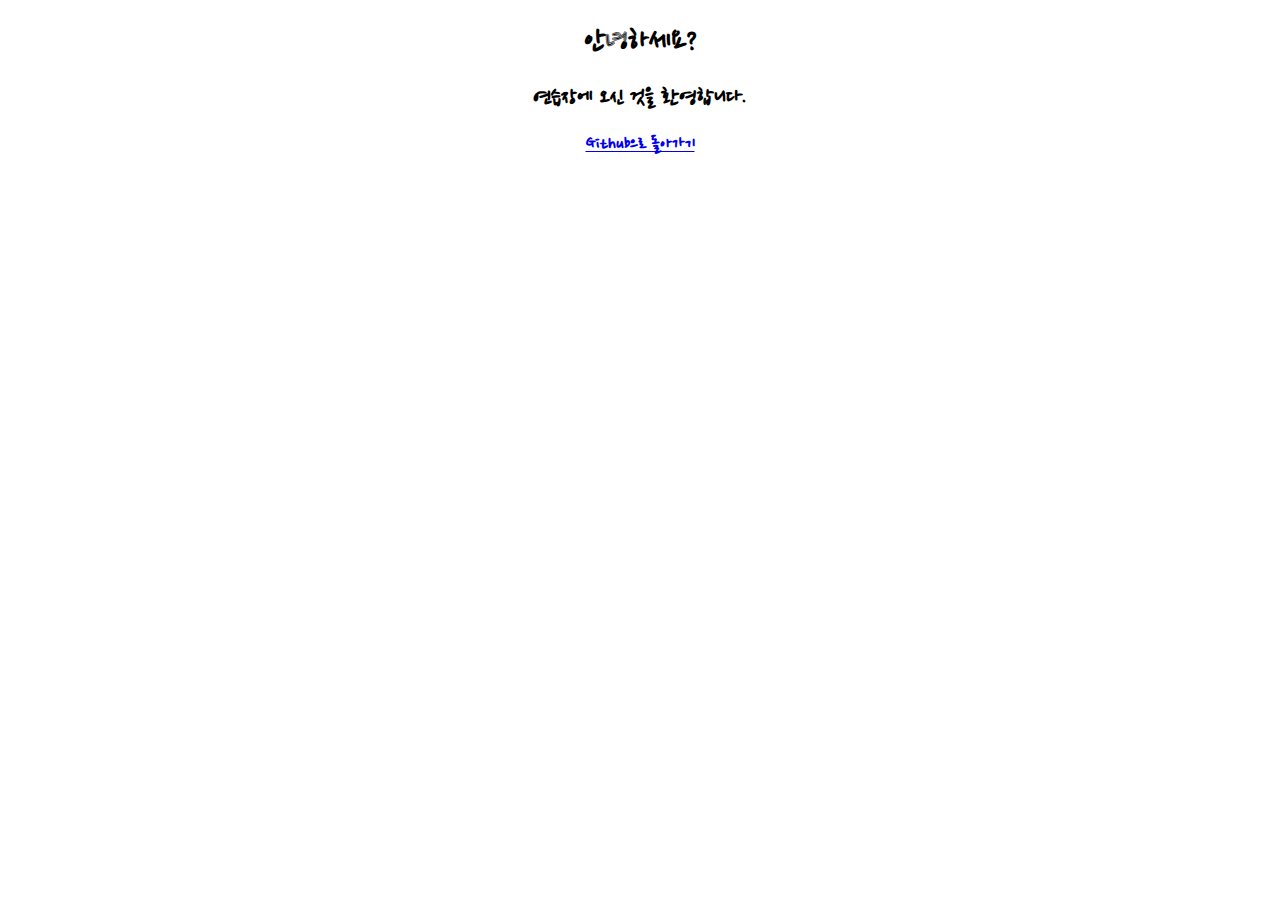
==== index.html @ b8940896 "Update index.html" ====
<!DOCTYPE html>
<html>
  <head>
    <title>여백의 미</title>
    <link rel="preconnect" href="https://fonts.gstatic.com">
    <link href="https://fonts.googleapis.com/css2?family=Nanum+Pen+Script&display=swap" rel="stylesheet">
    <link href="css.css" rel="stylesheet">
  </head>
  <body align="center">
    <p><h1>안녕하세요?</h1><h2>연습장에 오신 것을 환영합니다.</h2></p>
    <a href="https://github.com/joon060707/"><h3>Github으로 돌아가기</h3></a>
  </body>
</html>
---- css.css ----
body {font-family: 'Nanum Pen Script', cursive;}
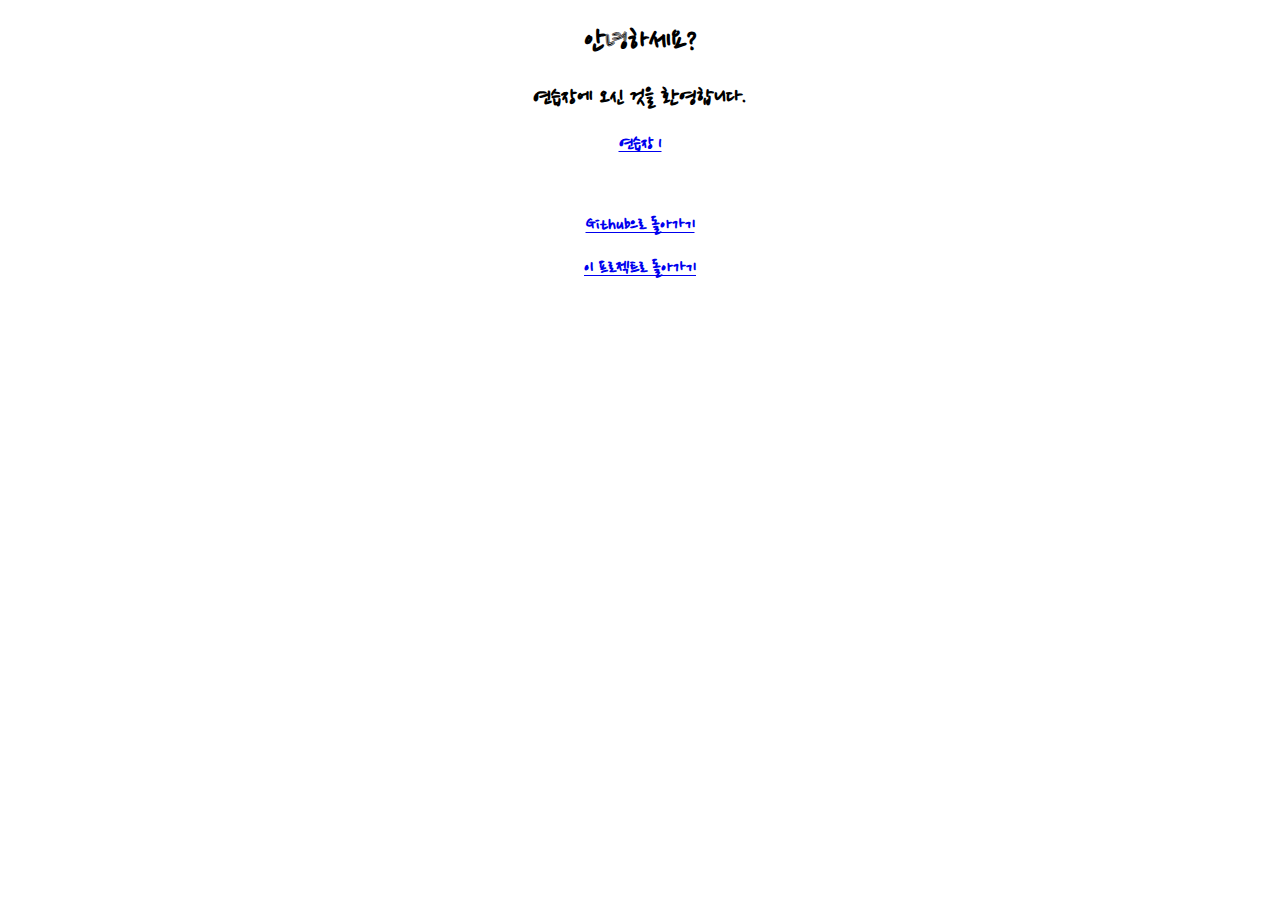
==== commit 64b955bb: "Update index.html" ====
--- a/index.html
+++ b/index.html
@@ -8,6 +8,10 @@
   </head>
   <body align="center">
     <p><h1>안녕하세요?</h1><h2>연습장에 오신 것을 환영합니다.</h2></p>
-    <a href="https://github.com/joon060707/"><h3>Github으로 돌아가기</h3></a>
+    <a href="https://github.com/joon060707/playground/example1/example1.html" target="_blank"><h3>연습장 1</h3></a>
+    <br/>
+    <a href="https://github.com/joon060707/" target="_blank"><h3>Github으로 돌아가기</h3></a>
+    <a href="https://github.com/joon060707/playground" target="_blank"><h3>이 프로젝트로 돌아가기</h3></a>
+    
   </body>
 </html>
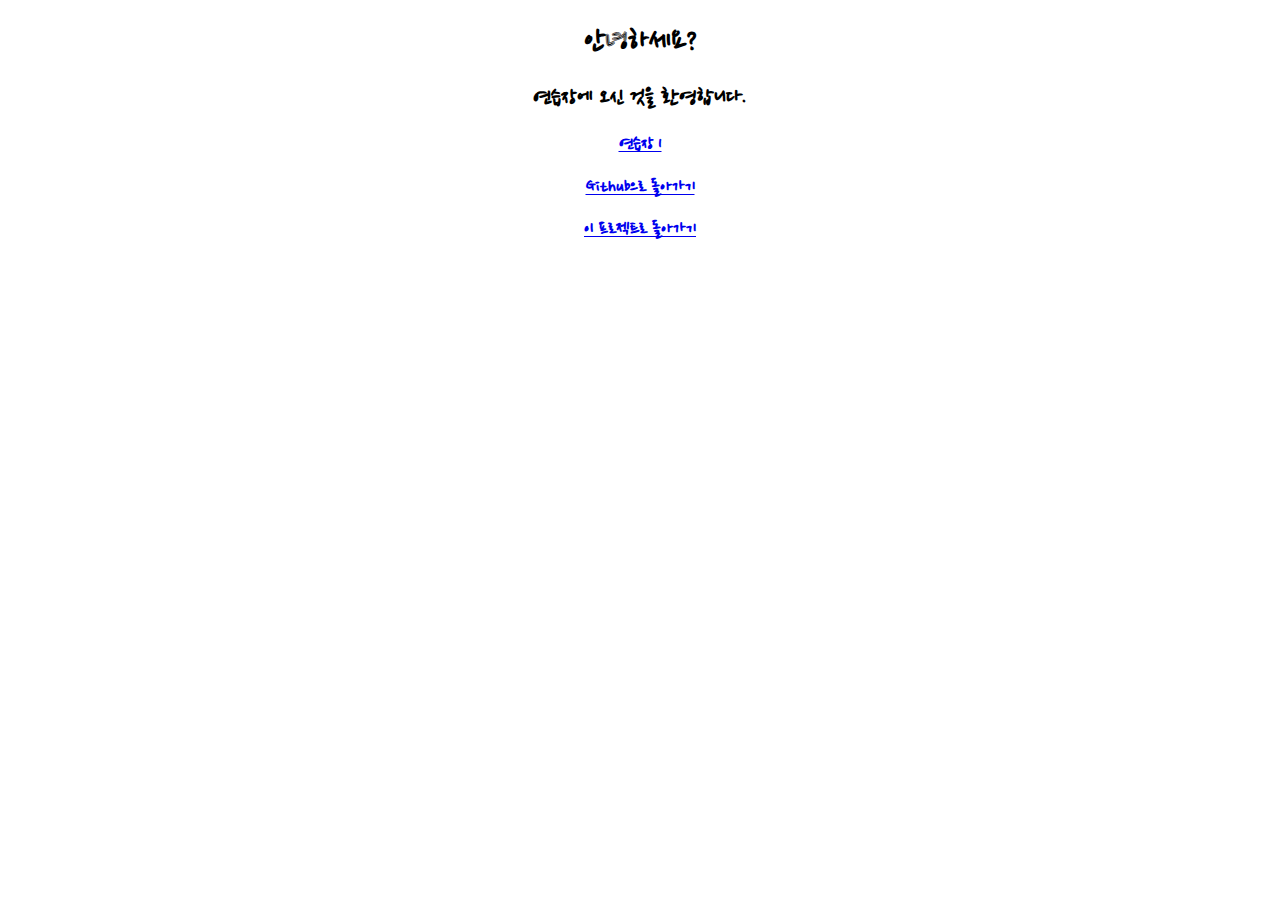
==== commit 4e445f74: "Update index.html" ====
--- a/index.html
+++ b/index.html
@@ -9,7 +9,6 @@
   <body align="center">
     <p><h1>안녕하세요?</h1><h2>연습장에 오신 것을 환영합니다.</h2></p>
     <a href="https://github.com/joon060707/playground/example1/example1.html" target="_blank"><h3>연습장 1</h3></a>
-    <br/>
     <a href="https://github.com/joon060707/" target="_blank"><h3>Github으로 돌아가기</h3></a>
     <a href="https://github.com/joon060707/playground" target="_blank"><h3>이 프로젝트로 돌아가기</h3></a>
     
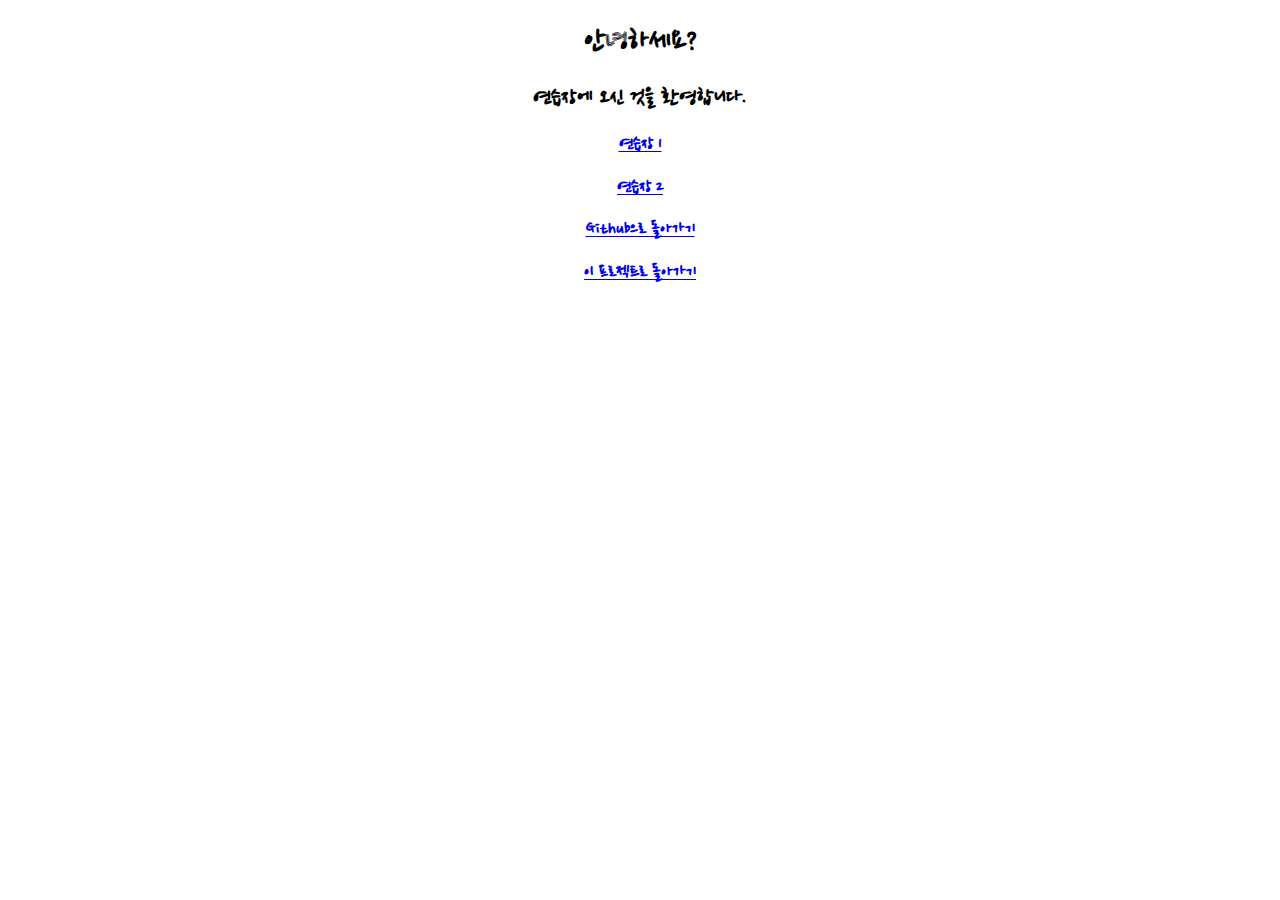
==== commit 03860731: "Update index.html" ====
--- a/index.html
+++ b/index.html
@@ -8,7 +8,8 @@
   </head>
   <body align="center">
     <p><h1>안녕하세요?</h1><h2>연습장에 오신 것을 환영합니다.</h2></p>
-    <a href="https://github.com/joon060707/playground/example1/example1.html" target="_blank"><h3>연습장 1</h3></a>
+    <a href="https://joon060707.github.io/playground/example1/example1.html" target="_blank"><h3>연습장 1</h3></a>
+      <a href="https://joon060707.github.io/playground/example2" target="_blank"><h3>연습장 2</h3></a>
     <a href="https://github.com/joon060707/" target="_blank"><h3>Github으로 돌아가기</h3></a>
     <a href="https://github.com/joon060707/playground" target="_blank"><h3>이 프로젝트로 돌아가기</h3></a>
     
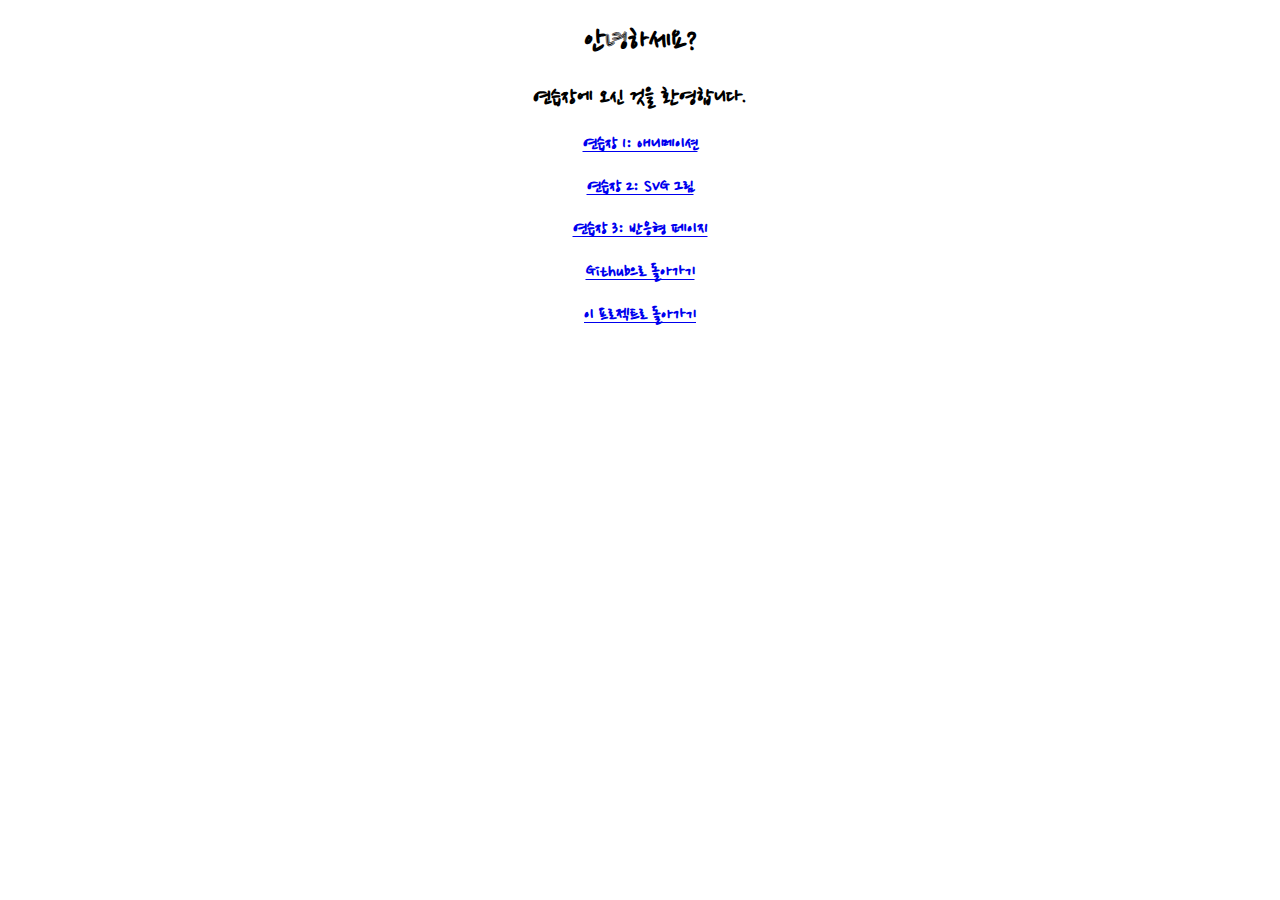
==== commit 47b66006: "Update index.html" ====
--- a/index.html
+++ b/index.html
@@ -8,8 +8,9 @@
   </head>
   <body align="center">
     <p><h1>안녕하세요?</h1><h2>연습장에 오신 것을 환영합니다.</h2></p>
-    <a href="https://joon060707.github.io/playground/example1/example1.html" target="_blank"><h3>연습장 1</h3></a>
-      <a href="https://joon060707.github.io/playground/example2" target="_blank"><h3>연습장 2</h3></a>
+    <a href="https://joon060707.github.io/playground/example1/example1.html" target="_blank"><h3>연습장 1: 애니메이션</h3></a>
+    <a href="https://joon060707.github.io/playground/example2/" target="_blank"><h3>연습장 2: SVG 그림</h3></a>
+    <a href="https://joon060707.github.io/playground/example3/" target="_blank"><h3>연습장 3: 반응형 페이지</h3></a>
     <a href="https://github.com/joon060707/" target="_blank"><h3>Github으로 돌아가기</h3></a>
     <a href="https://github.com/joon060707/playground" target="_blank"><h3>이 프로젝트로 돌아가기</h3></a>
     
